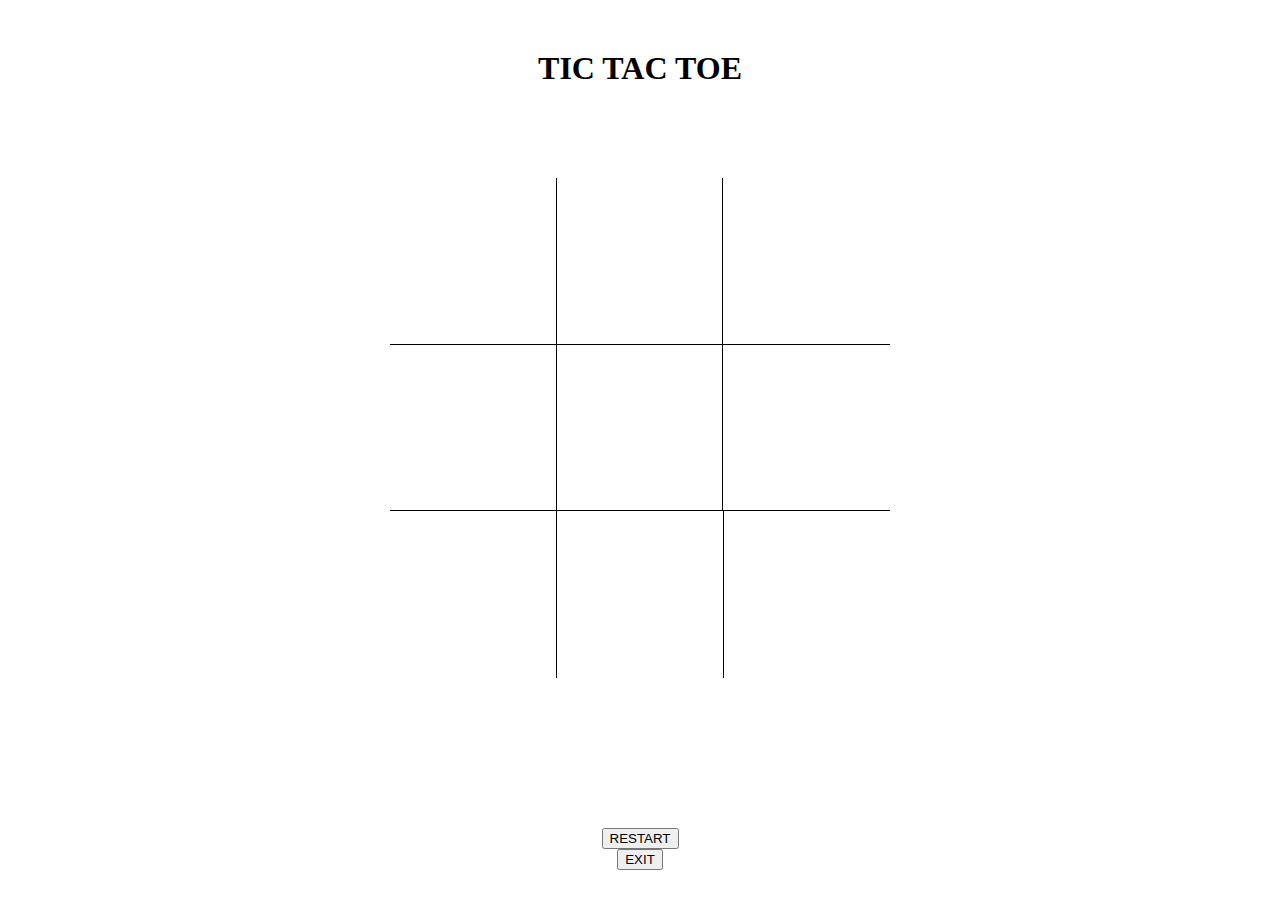
==== ticTacToe/index.html @ 16b44723 "made gameController module and boardController module,will add start screen tmo" ====
<!DOCTYPE html>
<html lang="en">
<head>
    <meta charset="UTF-8">
    <meta http-equiv="X-UA-Compatible" content="IE=edge">
    <meta name="viewport" content="width=device-width, initial-scale=1.0">
    <title>Tic-Tac-Toe</title>
    <link rel="stylesheet" href="style.css">
</head>
<body>
    <div id="container">
        <header>
            <h1 id="title">TIC TAC TOE</h1>
        </header>
        <main>
            <!--<div class="startScreen">
                <div class="top">
                    <div id="movingTitle">
                        <h1>TIC TAC TOE</h1>
                    </div>
                </div>
                <div class="bottom">
                    <button id="start">start</button>
                </div>
            </div>-->
            <div id="gameGrid">   
                <div class="square left-side" id="0" data-number = 0>
                    <h1 class="displayMark"></h1>
                </div>
                <div class="square middle" id="1" data-number = 1>
                    <h1 class="displayMark"></h1>
                </div>
                <div class="square right-side" id="2" data-number = 2>
                    <h1 class="displayMark"></h1>
                </div>

                <div class="square left-side" id="3" data-number = 3>
                    <h1 class="displayMark"></h1>
                </div>
                <div class="square middle" id="4" data-number = 4>
                    <h1 class="displayMark"></h1>
                </div>
                <div class="square right-side" id="5" data-number = 5>
                    <h1 class="displayMark"></h1>
                </div>

                <div class="square left-side-bottom" id="6" data-number = 6>
                    <h1 class="displayMark"></h1>
                </div>
                <div class="square middle-bottom" id="7" data-number = 7>
                    <h1 class="displayMark"></h1>
                </div>
                <div class="square right-side-bottom" id="8" data-number = 8>
                    <h1 class="displayMark"></h1>
                </div>
            </div>
        </main>
        <footer>
            <div id="player1">
                <h1 class="player1"></h1>
                <h1 class="player1Mark"></h1>
            </div>
            <div id="startStop">
                <button id="restart">RESTART</button>
                <button id="exit">EXIT</button>
            </div>
            <div id="player2">
                <h1 class="player2"></h1>
                <h1 class="player2Mark"></h1>
            </div>
        </footer>
    </div>
    <script src="scripts.js"></script>
</body>
</html>
---- ticTacToe/style.css ----
html,body{
    padding: 0;
    margin: 0;
}
#container{
    display: flex;
    flex-direction: column;
    height: 100vh;
    width: 100vw;
}
header{
    flex: 1;
    display: flex;
    justify-content: center;
    align-items: center;
}
#title{
    margin-top: 50px;
}
main{
    flex:6;
    display: flex;
    justify-content: center;
    align-items: center;
}
#gameGrid{
    width: 500px;
    height: 500px;
    display: grid;
    grid-template-columns: 1fr 1fr 1fr;
    grid-template-rows: 1fr 1fr 1fr;
    margin-top: 25px;
}
.square{
    display: flex;
    justify-content: center;
    align-items: center;
}
.left-side{
    border-right: 1px solid black;
    border-bottom: 1px solid black;
}
.middle{
    border-bottom: 1px solid black;
    border-right: 1px solid black;
}
.right-side{
    border-bottom:1px solid black;
}
.left-side-bottom{
    border-right: 1px solid black;;
}
.right-side-bottom{
    border-left: 1px solid black;
}

footer{
    margin-top: 75px;
    flex: 1;
    display: flex;
    justify-content: center;
    align-items: center;
}
#player1,#player2{
    flex: 1;
    display: flex;
    justify-content: center;
    align-items: center;
}
#startStop{
    display: flex;
    flex-direction: column;
    align-items: center;
    justify-content: center;
}

.startScreen{
    display: flex;
    flex-direction: column;
    justify-content: center;
    align-items: center;
    position: fixed;
    top: 0;
    left: 0;
    bottom: 0;
    right: 0;
    background-color:beige;
}
#start{
    width: 400px;
    height: 200px;
}
.top{
    flex: 1;
    display: flex;
    flex-direction: column;
    justify-content: flex-start;
    align-items: center;
    position: relative;
}
.bottom{
    flex: 1;
    display: flex;
    flex-direction: column;
    justify-content: center;
    align-items: center;
}
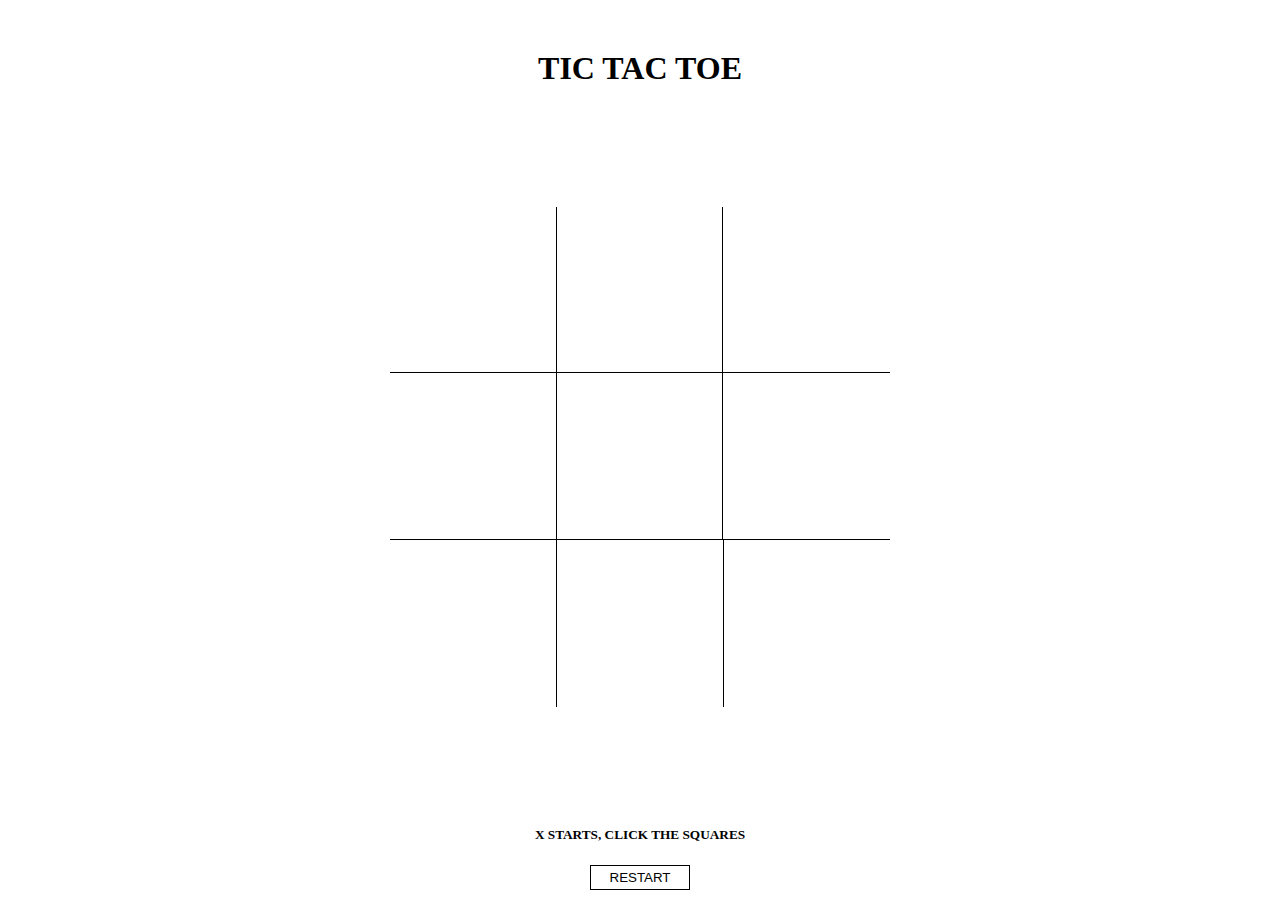
==== commit abf8f233: "finished, refactored the js, finally made it work just by rewriting it better" ====
--- a/ticTacToe/index.html
+++ b/ticTacToe/index.html
@@ -11,18 +11,11 @@
     <div id="container">
         <header>
             <h1 id="title">TIC TAC TOE</h1>
+            <div class="banner">
+                <h3 id="outcome"></h3>
+            </div>
         </header>
         <main>
-            <!--<div class="startScreen">
-                <div class="top">
-                    <div id="movingTitle">
-                        <h1>TIC TAC TOE</h1>
-                    </div>
-                </div>
-                <div class="bottom">
-                    <button id="start">start</button>
-                </div>
-            </div>-->
             <div id="gameGrid">   
                 <div class="square left-side" id="0" data-number = 0>
                     <h1 class="displayMark"></h1>
@@ -56,15 +49,15 @@
             </div>
         </main>
         <footer>
-            <div id="player1">
+            <div id="player">
                 <h1 class="player1"></h1>
                 <h1 class="player1Mark"></h1>
             </div>
             <div id="startStop">
-                <button id="restart">RESTART</button>
-                <button id="exit">EXIT</button>
+                <h5>X STARTS, CLICK THE SQUARES</h5>
+                <button id="restart" class="gameControl">RESTART</button>
             </div>
-            <div id="player2">
+            <div id="player">
                 <h1 class="player2"></h1>
                 <h1 class="player2Mark"></h1>
             </div>
--- a/ticTacToe/style.css
+++ b/ticTacToe/style.css
@@ -10,6 +10,7 @@
 }
 header{
     flex: 1;
+    flex-direction: column;
     display: flex;
     justify-content: center;
     align-items: center;
@@ -84,17 +85,13 @@
     left: 0;
     bottom: 0;
     right: 0;
-    background-color:beige;
-}
-#start{
-    width: 400px;
-    height: 200px;
+    background-color: white;
 }
 .top{
     flex: 1;
     display: flex;
     flex-direction: column;
-    justify-content: flex-start;
+    justify-content: flex-end;
     align-items: center;
     position: relative;
 }
@@ -105,3 +102,66 @@
     justify-content: center;
     align-items: center;
 }
+.submitBtn,.choice,#start{
+    margin: 25px;
+    width: 150px;
+    height: 25px;
+    border: 1px solid black;
+    border-radius: 5px;
+    background-color: white;
+    display: flex;
+    justify-content: center;
+    align-items: center;
+}
+#start{
+    width: 200px;
+    height: 50px;
+}
+.choice{
+    height: 150px;
+    margin: 0px;
+}
+.submitBtn:active,.choice:active{
+    transform: scale(0.9);
+}
+.nameInput{
+    width: 200px;
+    padding: 15px;
+    border-radius: 5px;
+    border: 1px solid black;
+}
+.nameInput:focus{
+    background-color:rgb(219, 217, 217);
+    outline: none;
+}
+.form,.btnLayout{
+    height: 500px;
+    width: 500px;
+    display: flex;
+    flex-direction: column;
+    justify-content: center;
+    align-items: center;
+}
+.btnLayout{
+    flex-direction: row;
+}
+#player{
+    display: flex;
+    flex-direction: column;
+    justify-content: center;
+    align-items: center;
+    flex: 1;
+}
+.gameControl{
+    margin-bottom: 10px;
+    width: 100px;
+    height: 25px;
+    border: 1px solid black;
+    background-color: white;
+}
+.gameControl:active{
+    transform: scale(0.9);
+}
+.banner{
+    height: 50px;
+}